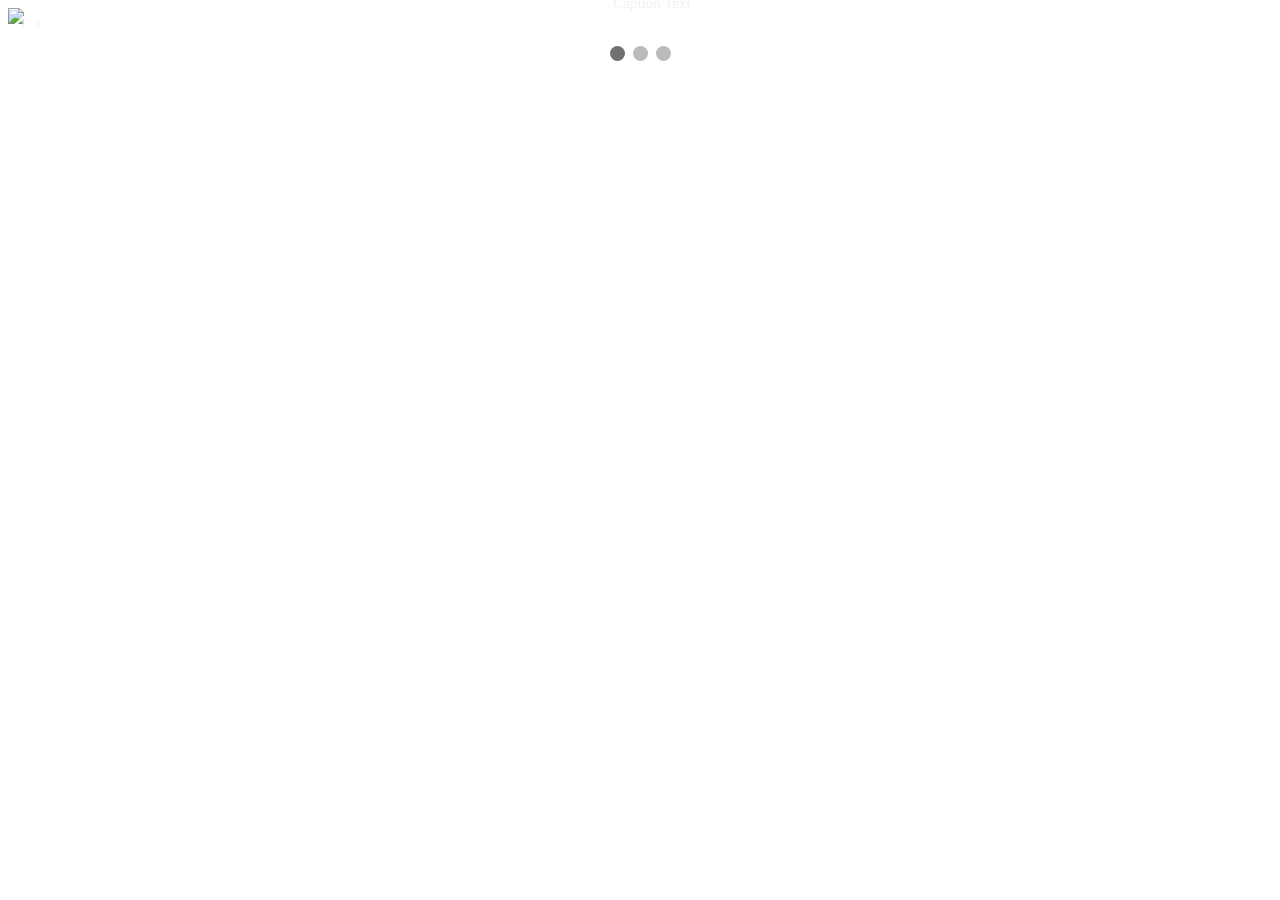
==== lab2/index.html @ fb40bed8 "koniec lab2" ====
<!DOCTYPE html>
<html lang="pl">

<head>
    <meta charset="UTF-8">
    <meta http-equiv="X-UA-Compatible" content="IE=edge">
    <meta name="viewport" content="width=device-width, initial-scale=1.0">
    <link rel="stylesheet" href="styles.css">
    <title>Document</title>
</head>

<body>
    <div id="slideshow">
        <div class="slideshow-container">
            <div id="slideshow-content">
                <div class="mySlides fade">
                    <div class="numbertext">1 / 3</div>
                    <img src="https://di.com.pl/pic/photo/Screen_Shot_2014_08_21_at_101244_AM_640x834_1408689031.png"
                        >
                    <div class="text">Caption Text</div>
                </div>

                <div class="mySlides fade">
                    <div class="numbertext">2 / 3</div>
                    <img src="https://s9.tvp.pl/images2/9/b/7/[base64].jpg"
                        >
                    <div class="text">Caption Two</div>
                </div>

                <div class="mySlides fade">
                    <div class="numbertext">3 / 3</div>
                    <img src="https://ocdn.eu/pulscms-transforms/1/NV9k9kpTURBXy9hZjA2NDY0YWVkN2JiMjJiMTUyMmZjNDg3MGI0ZDU2My5qcGeTkwXNBLDNAqSVB9kyL3B1bHNjbXMvTURBXy8yMzM3YzlmZDZiOTMxZWU2Y2IwZDIzZGNiYTI1OGE5ZC5wbmcAwgCTCaZkNjFjMTgGgaEwAQ/zwycieskie-zdjecie-wildlife-photographer-of-the-year-2019-autor-yongqing-bao.jpg"
                        >
                    <div class="text">Caption Three</div>
                </div>
            </div>
            <a class="prev">&#10094;</a>
            <a class="next">&#10095;</a>
        </div>
        <br>
        <div style="text-align:center">
            <span class="dot" onclick="currentSlide(1)"></span>
            <span class="dot" onclick="currentSlide(2)"></span>
            <span class="dot" onclick="currentSlide(3)"></span>
        </div>
    </div>
    <script src="main.js"></script>
</body>

</html>
---- lab2/styles.css ----
/* Slideshow container */
.slideshow-container {
  position: relative;
  margin: auto;
}


/* Hide the images by default */
.mySlides {
    max-height: 100px;
    width: 100%;
    display: none;
}
.mySlides img {
    max-height: fit-content;
}

/* Next & previous buttons */
.prev, .next {
  cursor: pointer;
  position: absolute;
  top: 50%;
  width: auto;
  margin-top: -22px;
  padding: 16px;
  color: white;
  font-weight: bold;
  font-size: 18px;
  transition: 0.6s ease;
  border-radius: 0 3px 3px 0;
  user-select: none;
}

/* Position the "next button" to the right */
.next {
  right: 0;
  border-radius: 3px 0 0 3px;
}

/* On hover, add a black background color with a little bit see-through */
.prev:hover, .next:hover {
  background-color: rgba(0,0,0,0.8);
}

/* Caption text */
.text {
  color: #f2f2f2;
  font-size: 15px;
  padding: 8px 12px;
  position: absolute;
  bottom: 8px;
  width: 100%;
  text-align: center;
}

/* Number text (1/3 etc) */
.numbertext {
  color: #f2f2f2;
  font-size: 12px;
  padding: 8px 12px;
  position: absolute;
  top: 0;
}

/* The dots/bullets/indicators */
.dot {
  cursor: pointer;
  height: 15px;
  width: 15px;
  margin: 0 2px;
  background-color: #bbb;
  border-radius: 50%;
  display: inline-block;
  transition: background-color 0.6s ease;
}

.active, .dot:hover {
  background-color: #717171;
}

/* Fading animation */
.fade {
  animation-name: fade;
  animation-duration: 1.5s;
}

@keyframes fade {
  from {opacity: .4}
  to {opacity: 1}
}
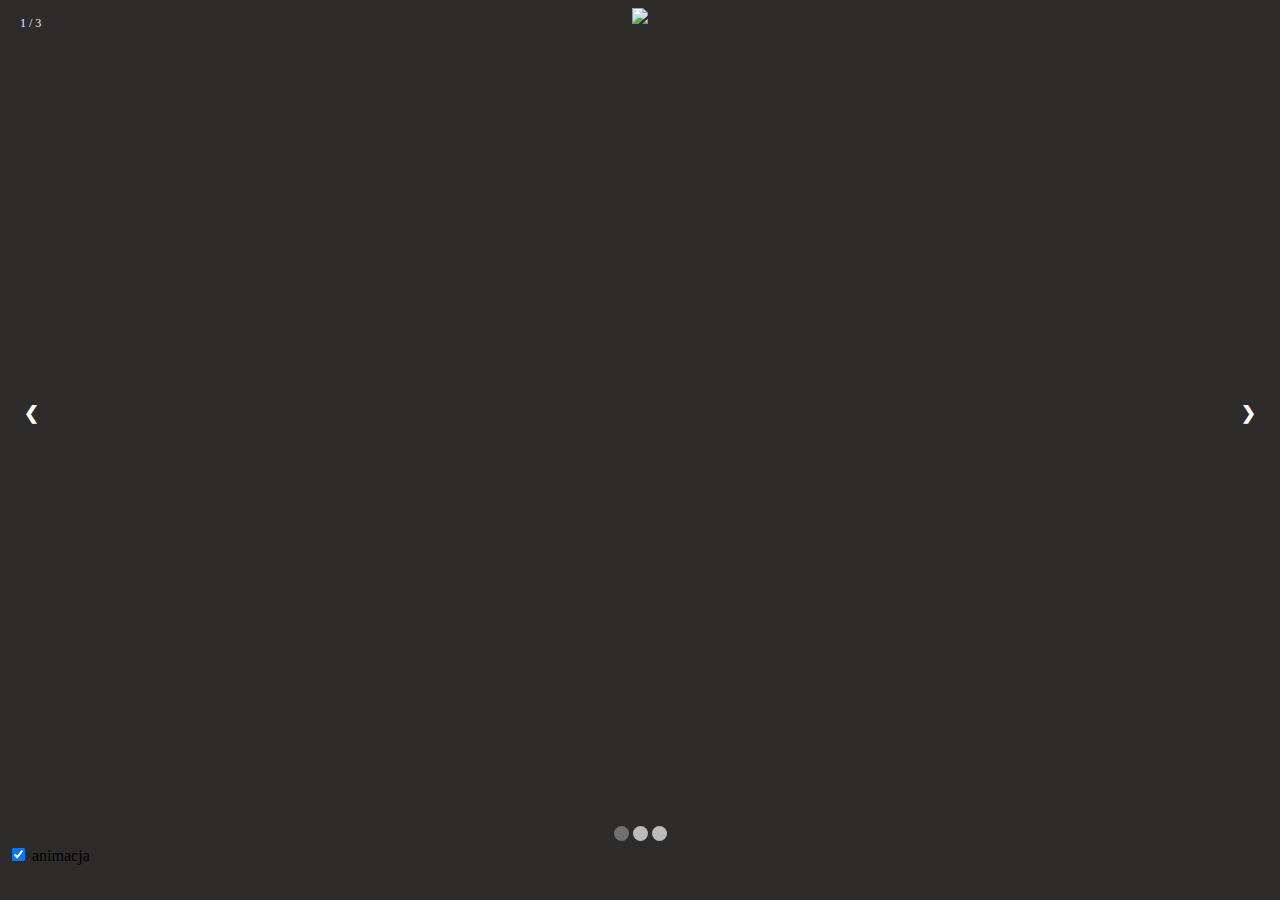
==== commit 8bc043a1: "slider improvemnts" ====
--- a/lab2/index.html
+++ b/lab2/index.html
@@ -11,39 +11,21 @@
 
 <body>
     <div id="slideshow">
+        <div id="pause" style="display: none;">&#10074 &#10074</div>
         <div class="slideshow-container">
             <div id="slideshow-content">
-                <div class="mySlides fade">
-                    <div class="numbertext">1 / 3</div>
-                    <img src="https://di.com.pl/pic/photo/Screen_Shot_2014_08_21_at_101244_AM_640x834_1408689031.png"
-                        >
-                    <div class="text">Caption Text</div>
-                </div>
 
-                <div class="mySlides fade">
-                    <div class="numbertext">2 / 3</div>
-                    <img src="https://s9.tvp.pl/images2/9/b/7/[base64].jpg"
-                        >
-                    <div class="text">Caption Two</div>
-                </div>
-
-                <div class="mySlides fade">
-                    <div class="numbertext">3 / 3</div>
-                    <img src="https://ocdn.eu/pulscms-transforms/1/NV9k9kpTURBXy9hZjA2NDY0YWVkN2JiMjJiMTUyMmZjNDg3MGI0ZDU2My5qcGeTkwXNBLDNAqSVB9kyL3B1bHNjbXMvTURBXy8yMzM3YzlmZDZiOTMxZWU2Y2IwZDIzZGNiYTI1OGE5ZC5wbmcAwgCTCaZkNjFjMTgGgaEwAQ/zwycieskie-zdjecie-wildlife-photographer-of-the-year-2019-autor-yongqing-bao.jpg"
-                        >
-                    <div class="text">Caption Three</div>
-                </div>
             </div>
             <a class="prev">&#10094;</a>
             <a class="next">&#10095;</a>
         </div>
         <br>
-        <div style="text-align:center">
-            <span class="dot" onclick="currentSlide(1)"></span>
-            <span class="dot" onclick="currentSlide(2)"></span>
-            <span class="dot" onclick="currentSlide(3)"></span>
+        <div id="dots" style="text-align:center">
+
         </div>
     </div>
+    <input type="checkbox" id="animation-checkbox" checked style="color: rgb(255, 255, 255);">
+    <label for="animation-checkbox">animacja</label>
     <script src="main.js"></script>
 </body>
 
--- a/lab2/styles.css
+++ b/lab2/styles.css
@@ -1,23 +1,22 @@
-
-
-/* Slideshow container */
+*{
+  background-color: #2e2b2b;
+}
 .slideshow-container {
   position: relative;
   margin: auto;
 }
 
-
-/* Hide the images by default */
 .mySlides {
-    max-height: 100px;
+    height: 800px;
     width: 100%;
+    text-align: center;
     display: none;
 }
+
 .mySlides img {
-    max-height: fit-content;
+    height: 800px;
 }
 
-/* Next & previous buttons */
 .prev, .next {
   cursor: pointer;
   position: absolute;
@@ -33,18 +32,15 @@
   user-select: none;
 }
 
-/* Position the "next button" to the right */
 .next {
   right: 0;
   border-radius: 3px 0 0 3px;
 }
 
-/* On hover, add a black background color with a little bit see-through */
 .prev:hover, .next:hover {
   background-color: rgba(0,0,0,0.8);
 }
 
-/* Caption text */
 .text {
   color: #f2f2f2;
   font-size: 15px;
@@ -55,7 +51,6 @@
   text-align: center;
 }
 
-/* Number text (1/3 etc) */
 .numbertext {
   color: #f2f2f2;
   font-size: 12px;
@@ -64,7 +59,6 @@
   top: 0;
 }
 
-/* The dots/bullets/indicators */
 .dot {
   cursor: pointer;
   height: 15px;
@@ -80,12 +74,25 @@
   background-color: #717171;
 }
 
-/* Fading animation */
 .fade {
   animation-name: fade;
   animation-duration: 1.5s;
 }
 
+#pause{
+  left: 0; 
+  right: 0; 
+  margin-left: auto; 
+  margin-right: auto; 
+  width: 100px;
+  text-align: center;
+  position: absolute;
+  z-index: 999;
+  background: none;
+  color: white;
+}
+
+
 @keyframes fade {
   from {opacity: .4}
   to {opacity: 1}
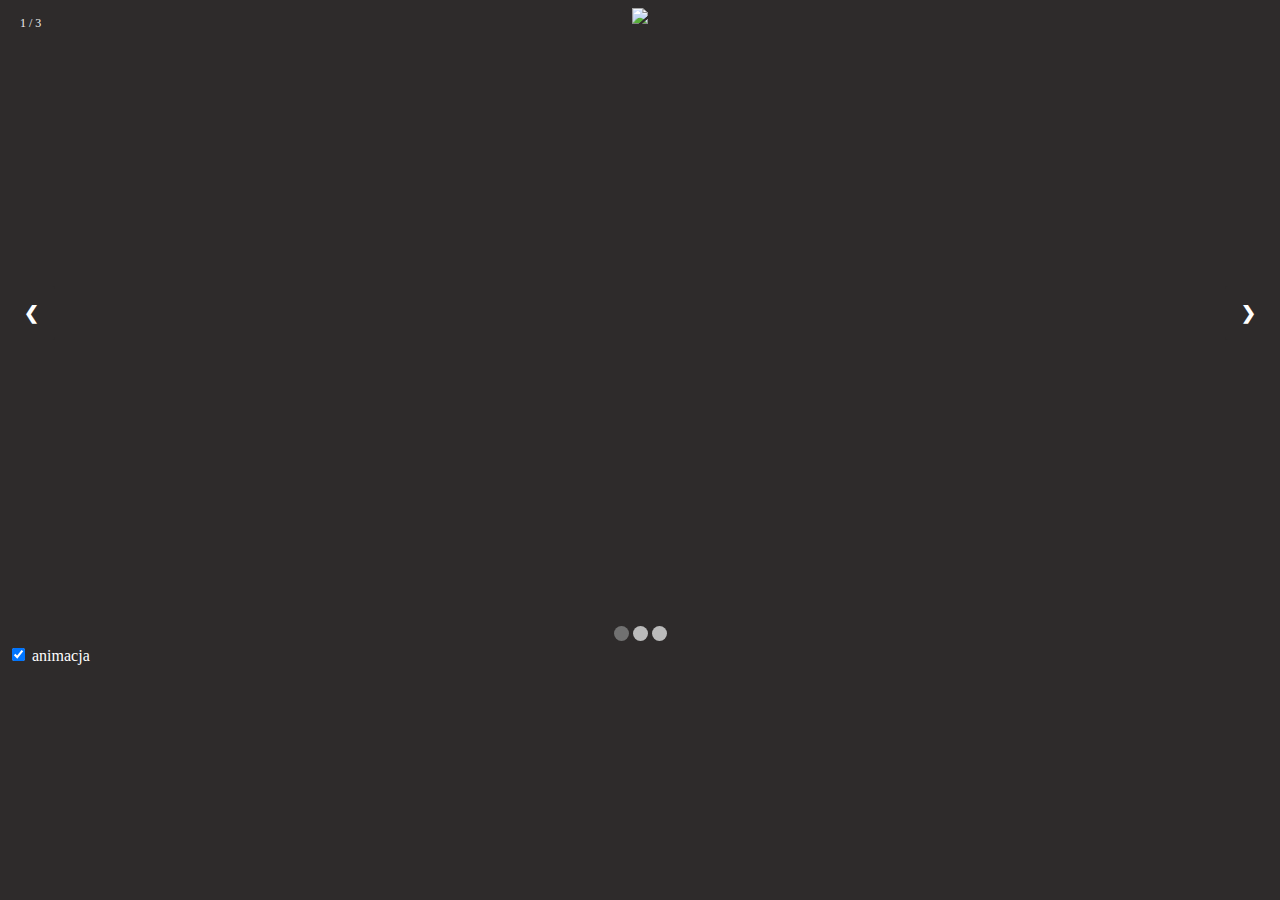
==== commit 7924fdbe: "lab3 koniec" ====
--- a/lab2/index.html
+++ b/lab2/index.html
@@ -24,8 +24,8 @@
 
         </div>
     </div>
-    <input type="checkbox" id="animation-checkbox" checked style="color: rgb(255, 255, 255);">
-    <label for="animation-checkbox">animacja</label>
+    <input type="checkbox" id="animation-checkbox" checked >
+    <label for="animation-checkbox" style="color: rgb(255, 255, 255);">animacja</label>
     <script src="main.js"></script>
 </body>
 
--- a/lab2/styles.css
+++ b/lab2/styles.css
@@ -7,14 +7,14 @@
 }
 
 .mySlides {
-    height: 800px;
+    height: 600px;
     width: 100%;
     text-align: center;
     display: none;
 }
 
 .mySlides img {
-    height: 800px;
+    height: 600px;
 }
 
 .prev, .next {
